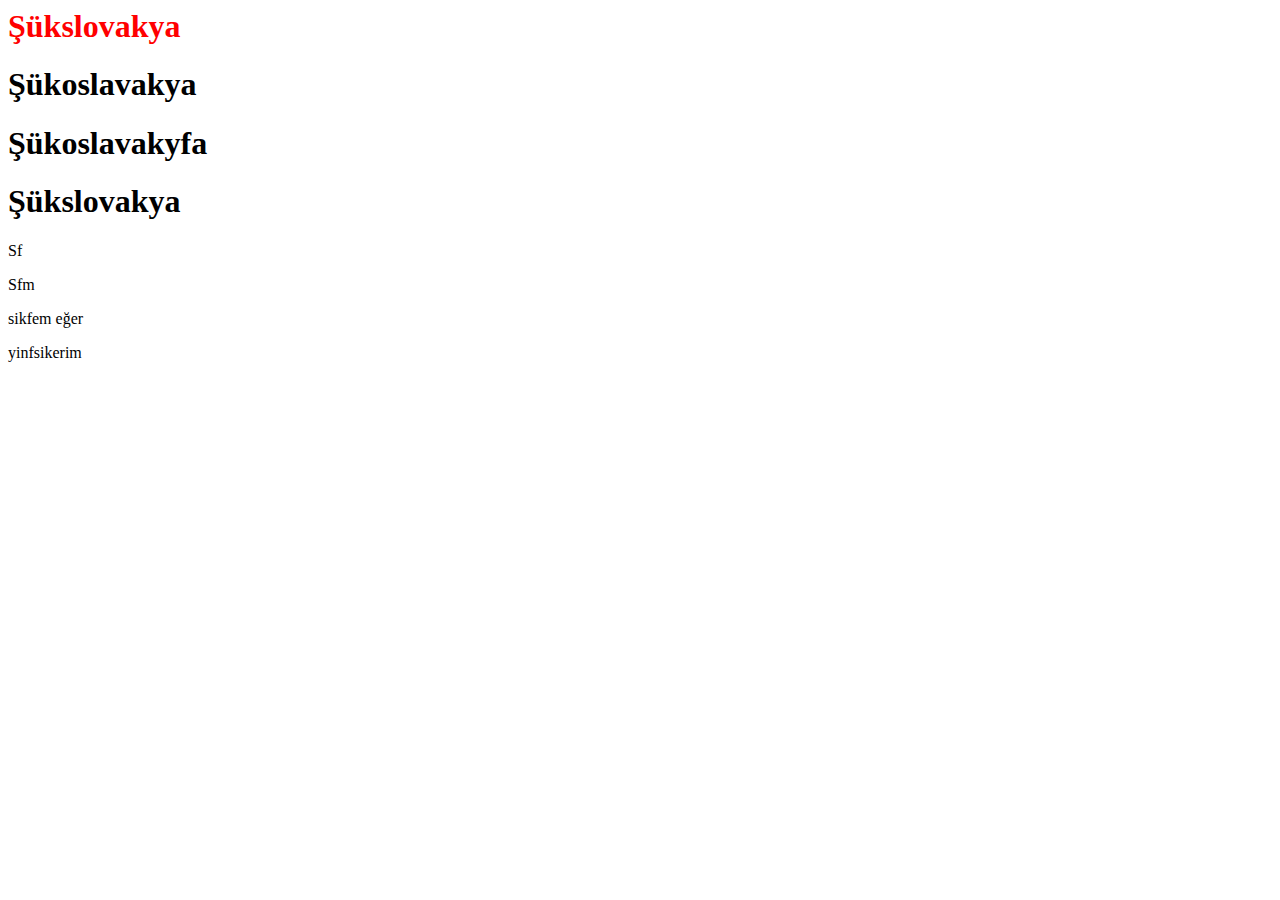
==== Pages/index.html @ 65e8a124 "pages" ====
<html lang="en">
<head>
    <meta charset="UTF-8">
    <meta http-equiv="X-UA-Compatible" content="IE=edge">
    <meta name="viewport" content="width=device-width, initial-scale=1.0">
    <title>Document</title>

    <style>


    </style>
</head>
<body>
    <h1 style="color:red;">Şükslovakya</h1>
    <h1>Şükoslavakya</h1>
    <h1>Şükoslavakyfa</h1>
    <h1>Şükslovakya</h1>
    <p>Sf</p>
    <p>Sfm</p>
    <p>sikfem eğer</p>
    <p>yinfsikerim</p>



</body>
</html>
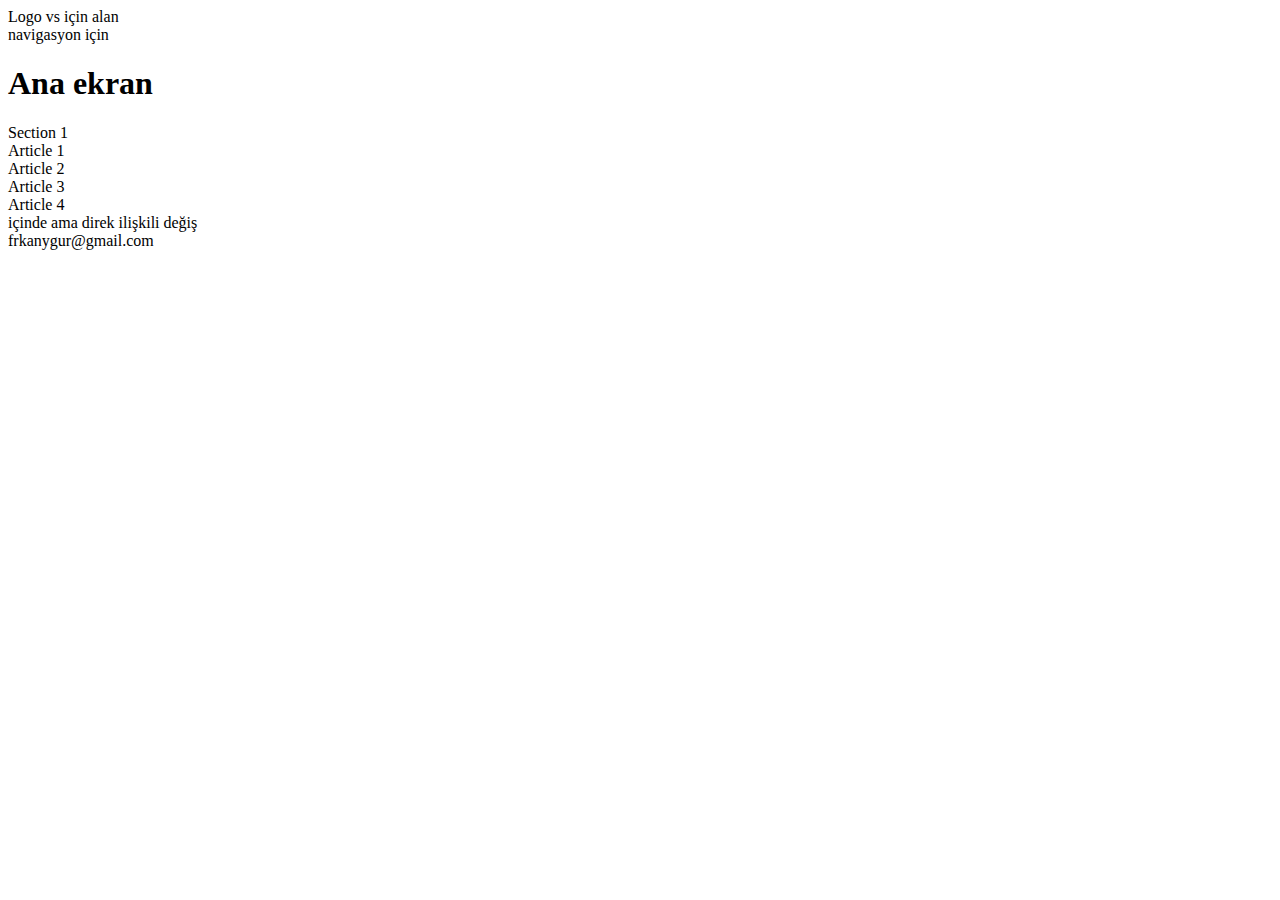
==== commit 5824a21b: "Update index.html" ====
--- a/Pages/index.html
+++ b/Pages/index.html
@@ -3,24 +3,29 @@
     <meta charset="UTF-8">
     <meta http-equiv="X-UA-Compatible" content="IE=edge">
     <meta name="viewport" content="width=device-width, initial-scale=1.0">
-    <title>Document</title>
-
-    <style>
-
-
-    </style>
+    <title>Coursera HTML Ders</title>
 </head>
 <body>
-    <h1 style="color:red;">Şükslovakya</h1>
-    <h1>Şükoslavakya</h1>
-    <h1>Şükoslavakyfa</h1>
-    <h1>Şükslovakya</h1>
-    <p>Sf</p>
-    <p>Sfm</p>
-    <p>sikfem eğer</p>
-    <p>yinfsikerim</p>
-
-
-
+    <header>
+        Logo vs için alan
+        <nav>navigasyon için</nav>
+    </header>
+    <h1>Ana ekran</h1>
+    <section>
+        Section 1
+        <article>Article 1</article>
+        <article>Article 2</article>
+    </section>
+    <section>
+        <article>Article 3</article>
+        <article>Article 4</article>
+    </section>
+    <aside>
+        içinde ama direk ilişkili değiş
+    </aside>
+    <footer>
+        frkanygur@gmail.com
+    </footer>
+  
 </body>
-</html>
+</html>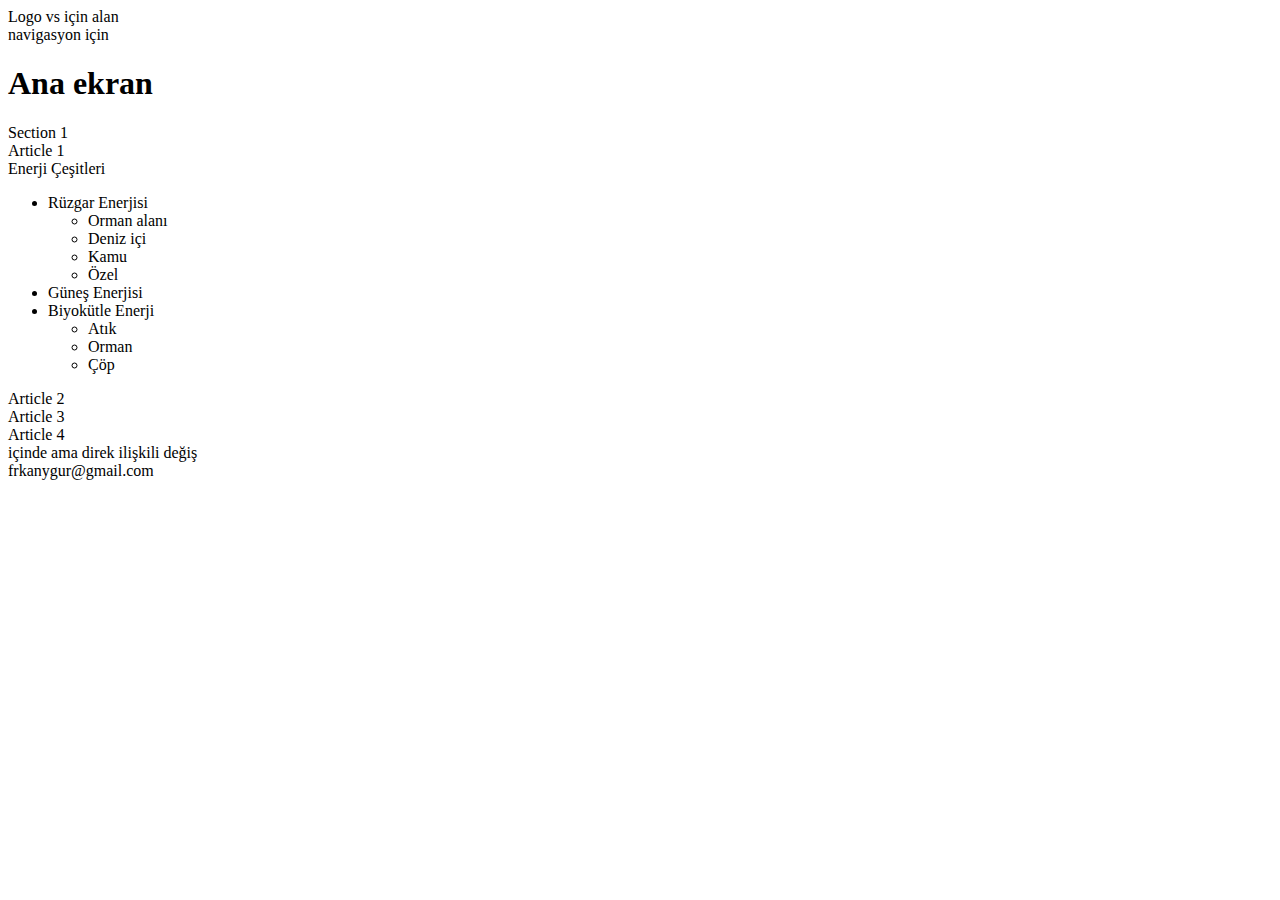
==== commit 65583ae5: "Update index.html" ====
--- a/Pages/index.html
+++ b/Pages/index.html
@@ -14,6 +14,26 @@
     <section>
         Section 1
         <article>Article 1</article>
+        <div>
+
+            Enerji Çeşitleri
+            <ul>
+                <li>Rüzgar Enerjisi</li>
+                  <ul>
+                    <li>Orman alanı</li>
+                    <li>Deniz içi</li>
+                    <li>Kamu</li>
+                    <li>Özel</li>
+                  </ul>
+                <li>Güneş Enerjisi</li>
+                <li>Biyokütle Enerji</li>
+                  <ul>
+                    <li>Atık</li>
+                    <li>Orman</li>
+                    <li>Çöp</li>
+                  </ul>    
+            </ul>
+        </div>
         <article>Article 2</article>
     </section>
     <section>
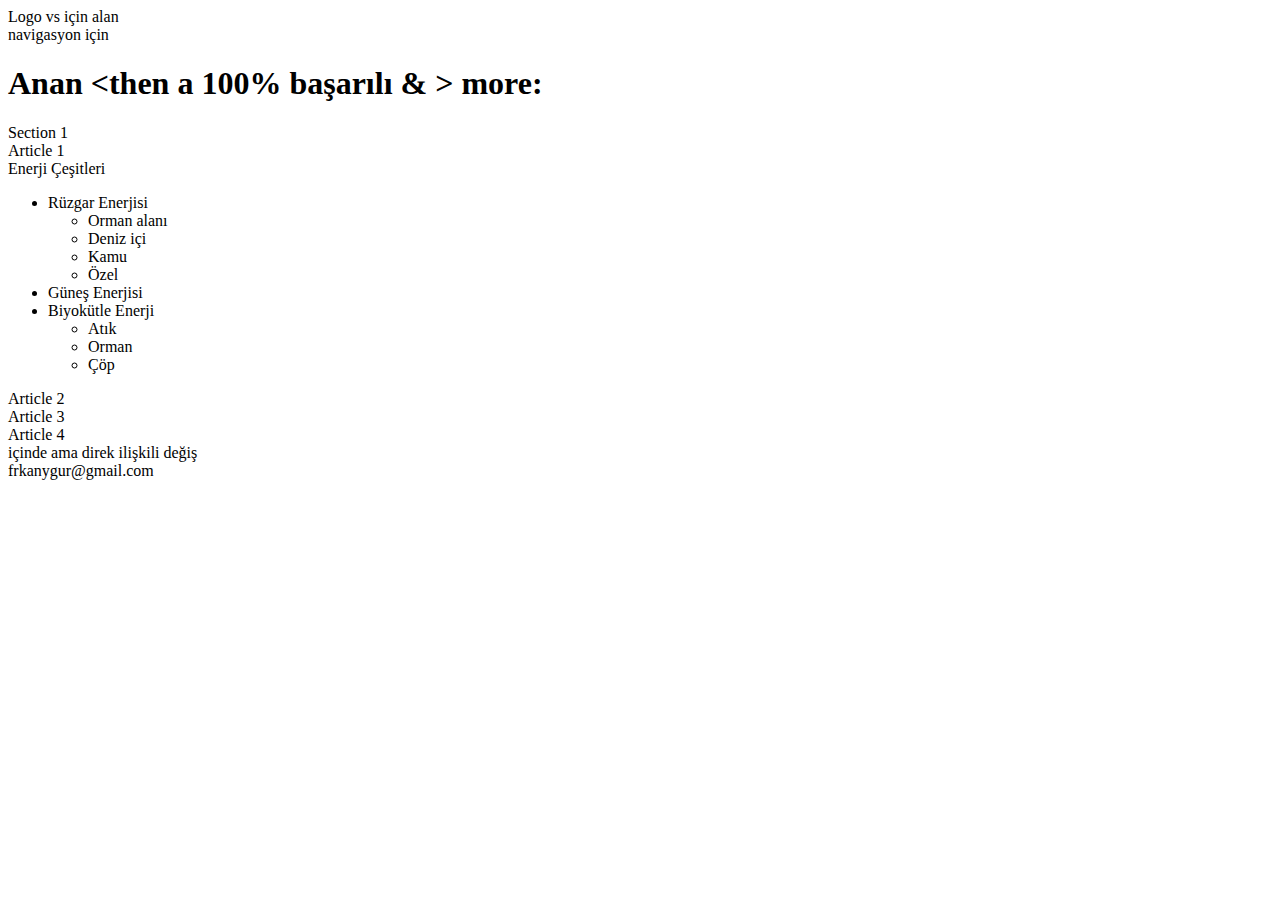
==== commit 8590ce32: "Update index.html" ====
--- a/Pages/index.html
+++ b/Pages/index.html
@@ -10,7 +10,7 @@
         Logo vs için alan
         <nav>navigasyon için</nav>
     </header>
-    <h1>Ana ekran</h1>
+    <h1>Anan &lt;then a 100% başarılı &amp; &gt; more:</h1>
     <section>
         Section 1
         <article>Article 1</article>
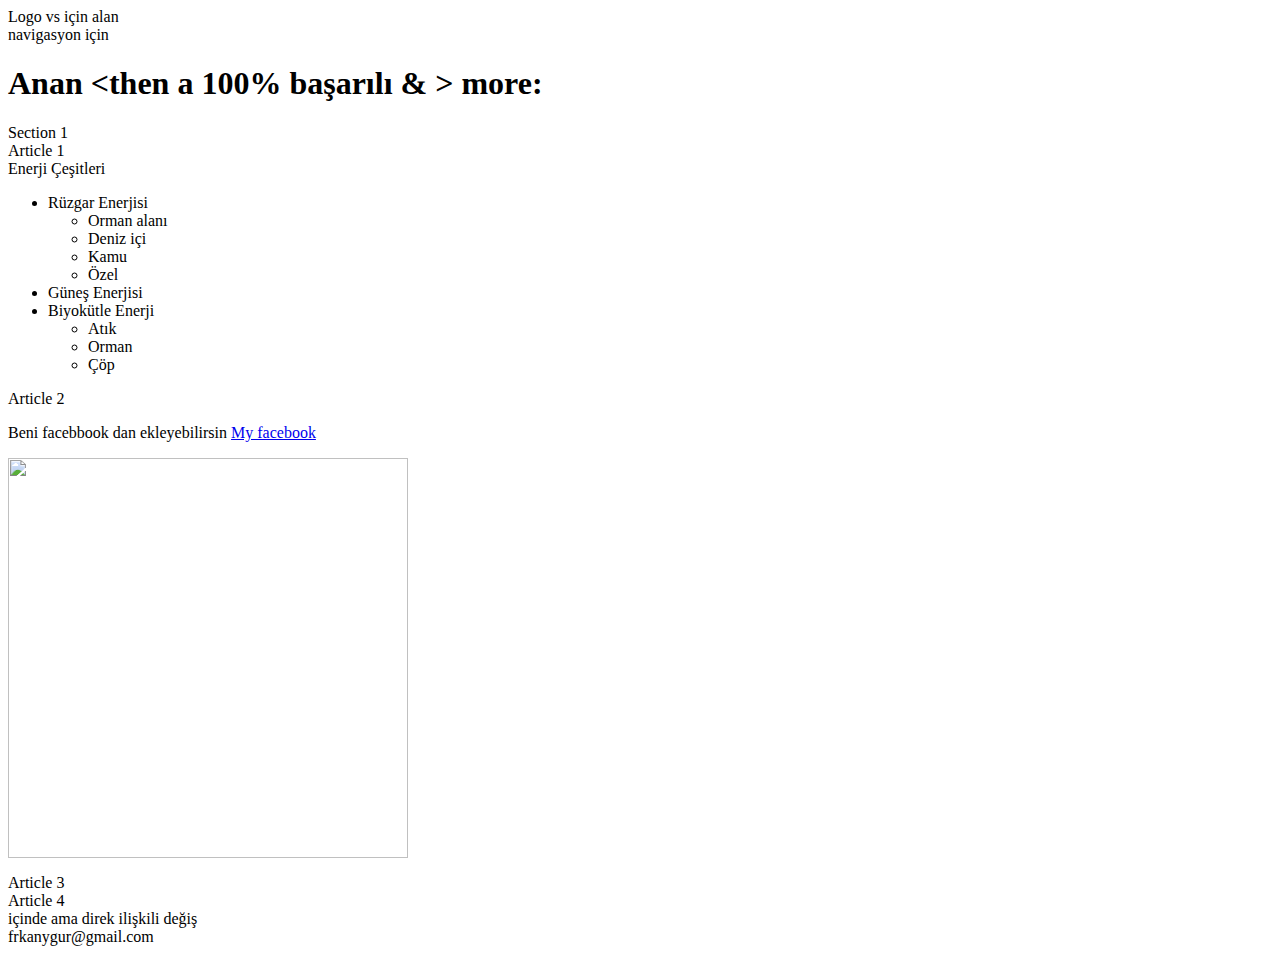
==== commit b6fe8fda: "Update index.html" ====
--- a/Pages/index.html
+++ b/Pages/index.html
@@ -35,6 +35,13 @@
             </ul>
         </div>
         <article>Article 2</article>
+        <p>
+            Beni facebbook dan ekleyebilirsin
+            <a href="https://www.facebook.com/byzkrnlk/" target="_blank" title="Like me">My facebook</a>
+        </p>
+        <p>
+         <img src="https://upload.wikimedia.org/wikipedia/en/a/a4/DTB_DVD.jpg" width="400" height="400" > 
+        </p>
     </section>
     <section>
         <article>Article 3</article>
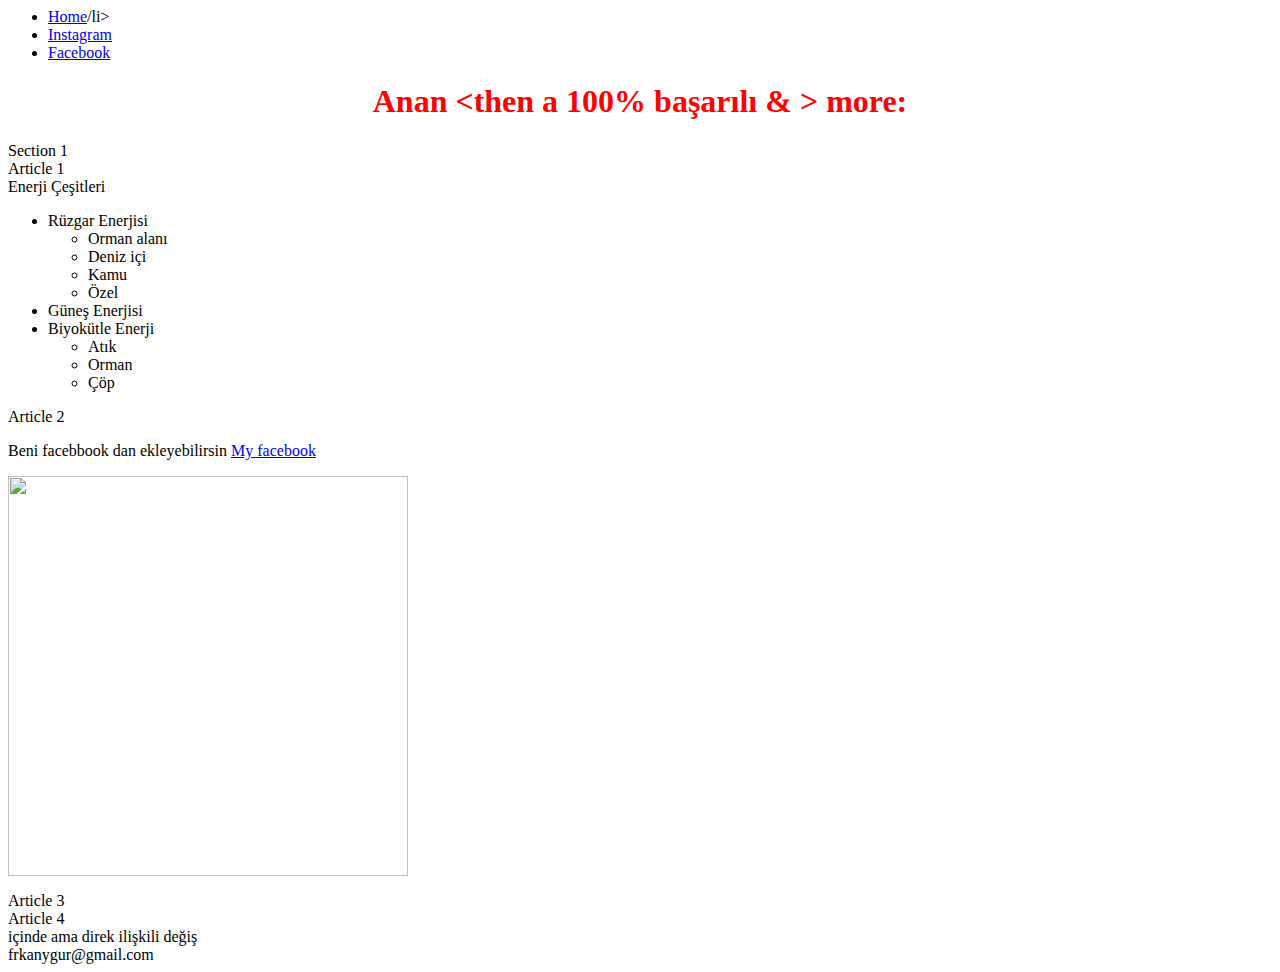
==== commit 647e4541: "uf" ====
--- a/Pages/index.html
+++ b/Pages/index.html
@@ -5,10 +5,14 @@
     <meta name="viewport" content="width=device-width, initial-scale=1.0">
     <title>Coursera HTML Ders</title>
 </head>
+<link rel="stylesheet" href="stle1.css">
 <body>
     <header>
-        Logo vs için alan
-        <nav>navigasyon için</nav>
+        <ul>
+            <li><a href="/">Home</a>/li>
+             <li><a href="https://www.instagram.com/alternatifairlines/" target="_blank">Instagram</a></li>
+             <li><a href="https://www.facebook.com/byzkrnlk/" target="_blank">Facebook</a></li>   
+        </ul>
     </header>
     <h1>Anan &lt;then a 100% başarılı &amp; &gt; more:</h1>
     <section>
--- a/Pages/stle1.css
+++ b/Pages/stle1.css
@@ -0,0 +1,10 @@
+h1 {
+    color: red;
+    text-align: center;
+}
+.highlight {
+    font-size: 20px;
+    font-style: oblique;
+    background-color: yellow;
+    opacity: 0.6;
+}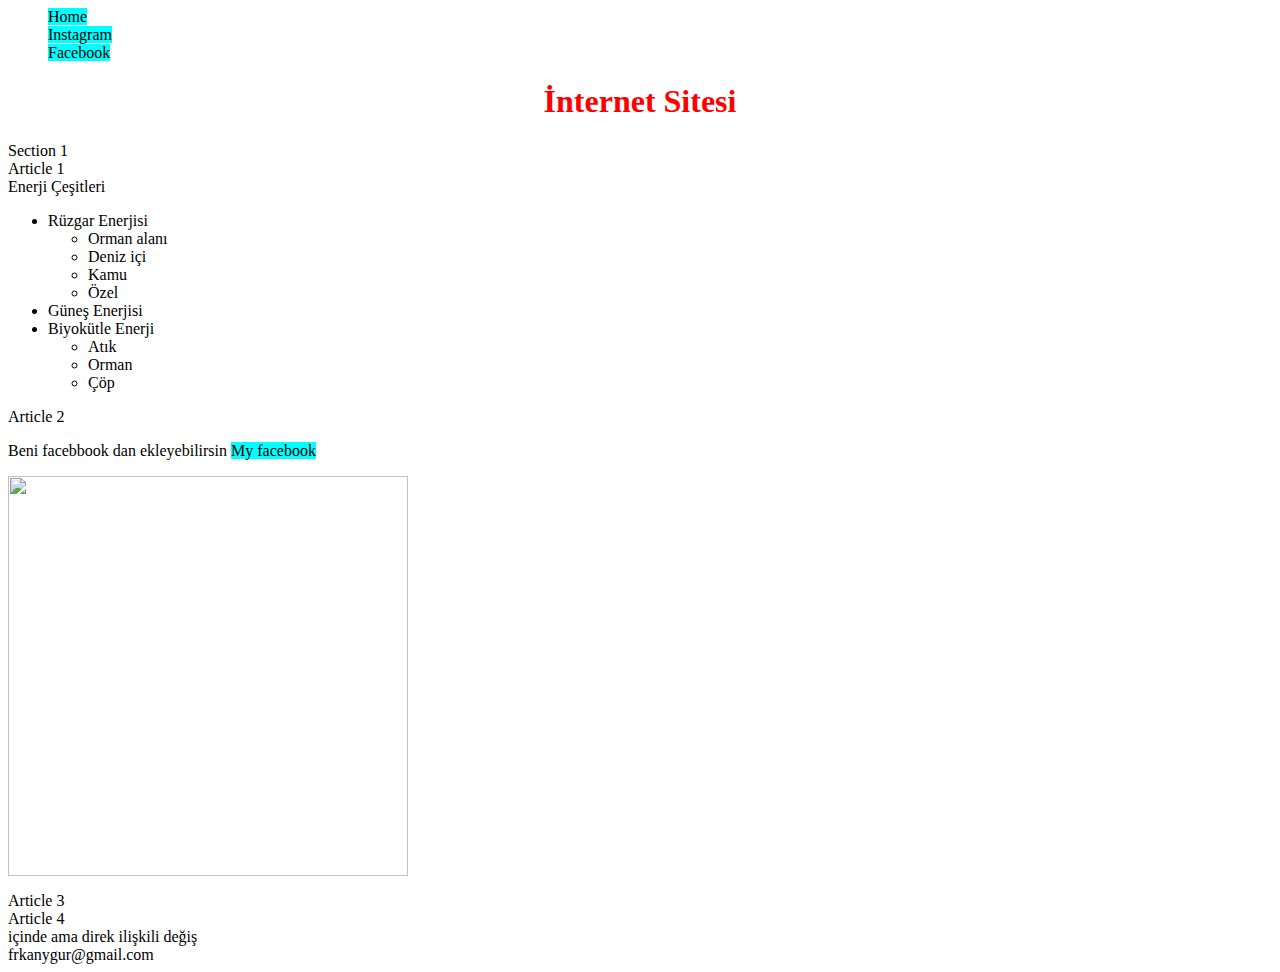
==== commit 1bd0bbf0: "dd" ====
--- a/Pages/index.html
+++ b/Pages/index.html
@@ -9,12 +9,12 @@
 <body>
     <header>
         <ul>
-            <li><a href="/">Home</a>/li>
-             <li><a href="https://www.instagram.com/alternatifairlines/" target="_blank">Instagram</a></li>
-             <li><a href="https://www.facebook.com/byzkrnlk/" target="_blank">Facebook</a></li>   
+            <li><a href="/">Home</a></li>
+            <li><a href="https://www.instagram.com/alternatifairlines/" target="_blank">Instagram</a></li>
+            <li><a href="https://www.facebook.com/byzkrnlk/" target="_blank">Facebook</a></li>   
         </ul>
     </header>
-    <h1>Anan &lt;then a 100% başarılı &amp; &gt; more:</h1>
+    <h1>İnternet Sitesi</h1>
     <section>
         Section 1
         <article>Article 1</article>
--- a/Pages/stle1.css
+++ b/Pages/stle1.css
@@ -7,4 +7,19 @@
     font-style: oblique;
     background-color: yellow;
     opacity: 0.6;
+}
+a:link, a:visited {
+    text-decoration: none;
+    background-color: cyan;
+    border: 1px solid: black;
+    color: black;
+    text-align: center;
+    margin-bottom: 1px;
+}
+a:hover, a:active {
+    background-color: yellow;
+    color: black;
+}
+header li {
+    list-style: none;
 }